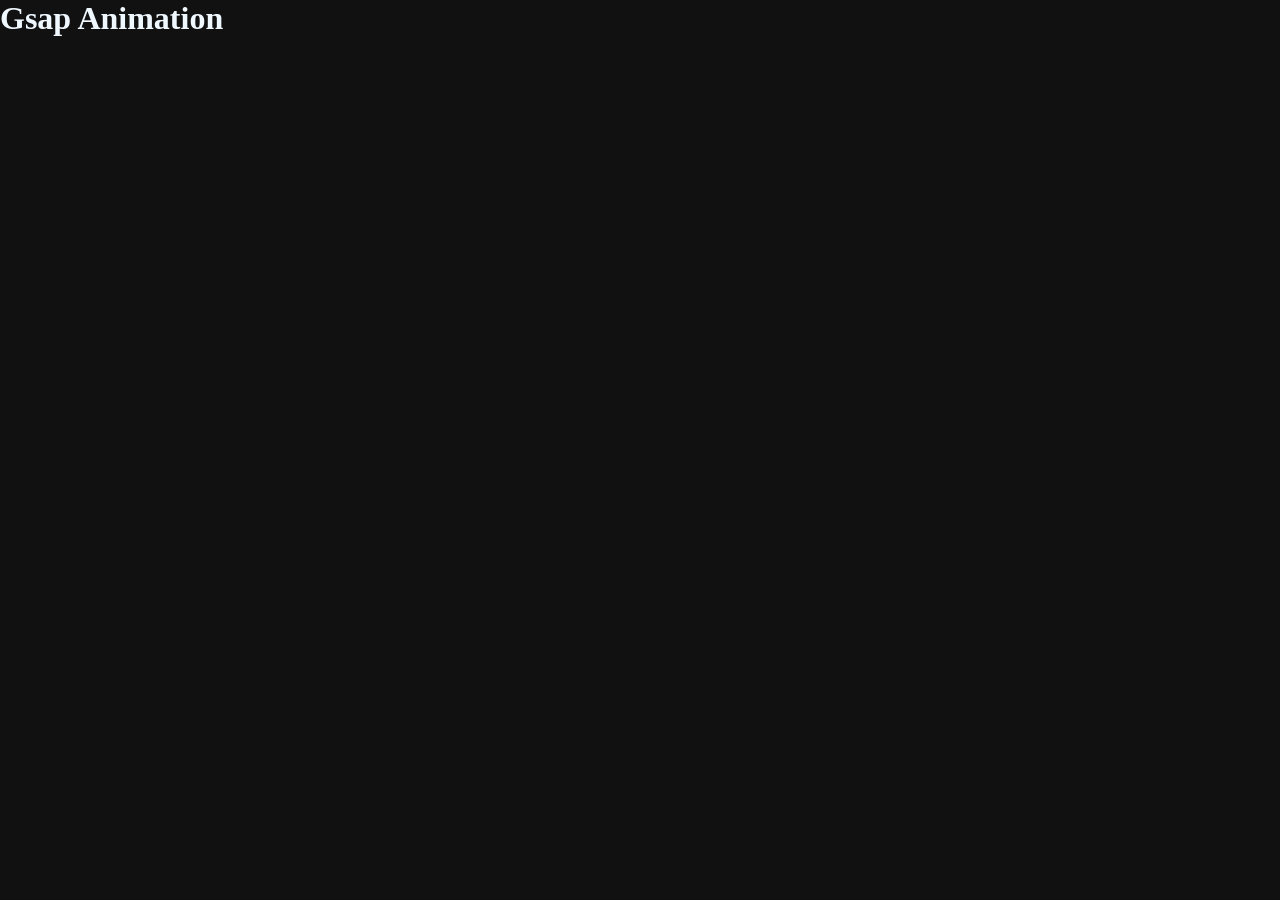
==== gsap/gsap.html @ d7d5f61d "first commit" ====
<!DOCTYPE html>
<html lang="en">

    <head>
        <meta charset="UTF-8">
        <meta name="viewport" content="width=device-width, initial-scale=1.0">
        <title>Gsap Animation</title>
        <link rel="stylesheet" href="gsap.css">
    </head>

    <body>
        <h1>Gsap Animation</h1>

        <script src="script.js"></script>
    </body>

</html>
---- gsap/gsap.css ----
*{
    padding: 0%;
    margin: 0%;
    box-sizing: border-box;
    background-color: #111;
    color: aliceblue;
}
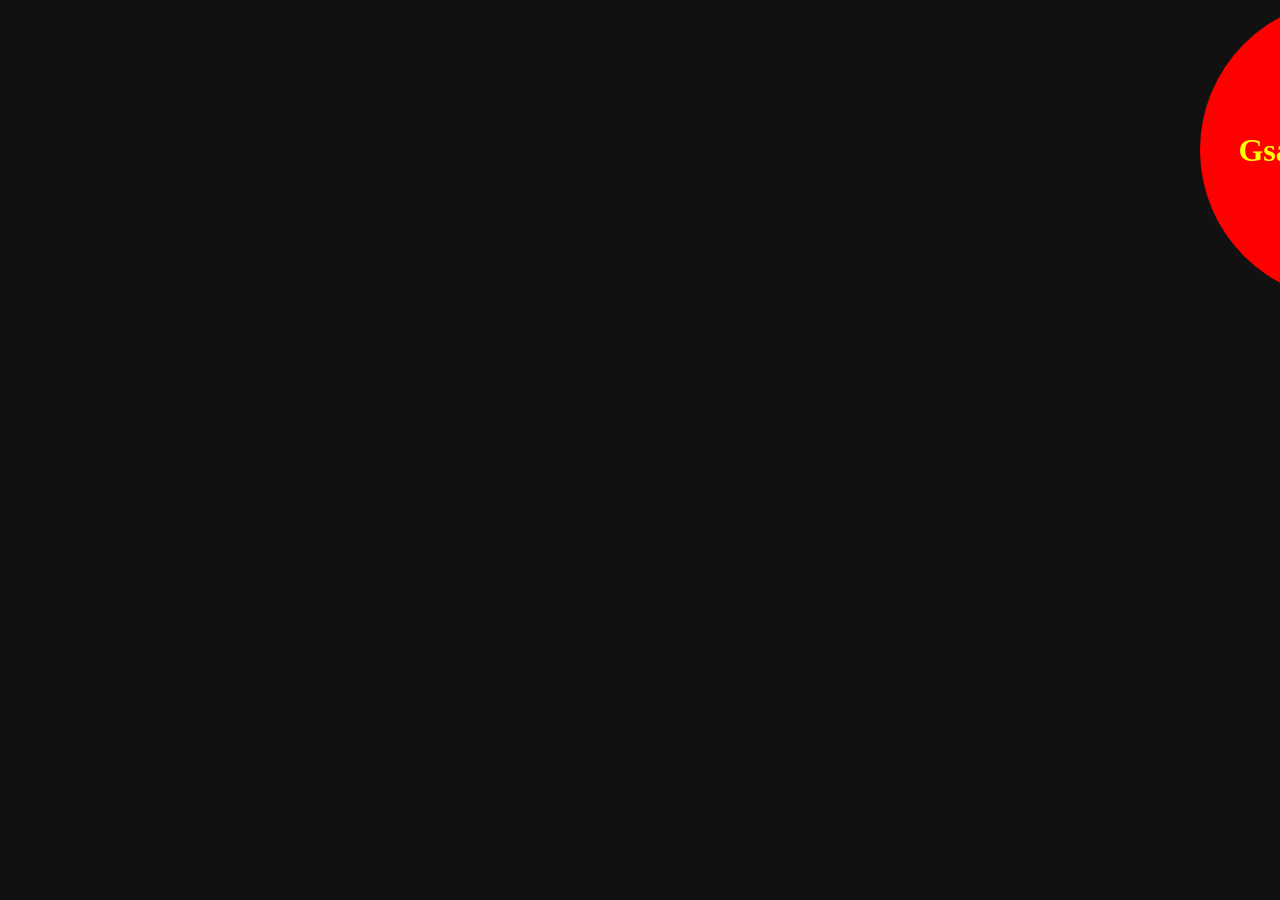
==== commit 18f401de: "Updated project" ====
--- a/gsap/gsap.html
+++ b/gsap/gsap.html
@@ -9,8 +9,13 @@
     </head>
 
     <body>
-        <h1>Gsap Animation</h1>
+        <div class="box">
+            <h1>Gsap Animation</h1>
+        </div>
 
+        <script src="https://cdnjs.cloudflare.com/ajax/libs/gsap/3.13.0/gsap.min.js"
+            integrity="sha512-NcZdtrT77bJr4STcmsGAESr06BYGE8woZdSdEgqnpyqac7sugNO+Tr4bGwGF3MsnEkGKhU2KL2xh6Ec+BqsaHA=="
+            crossorigin="anonymous" referrerpolicy="no-referrer"></script>
         <script src="script.js"></script>
     </body>
 
--- a/gsap/gsap.css
+++ b/gsap/gsap.css
@@ -2,6 +2,22 @@
     padding: 0%;
     margin: 0%;
     box-sizing: border-box;
-    background-color: #111;
-    color: aliceblue;
+}
+
+html,body {
+     background: #111;
+}
+
+
+.box{
+    height: 300px;
+    width: 300px;
+    background-color: #ea6161;
+    padding: 10px;
+    border-radius: 20px;
+    position: absolute;
+    display: flex;
+    justify-content: center;
+    align-items: center;
+    color: yellow;
 }
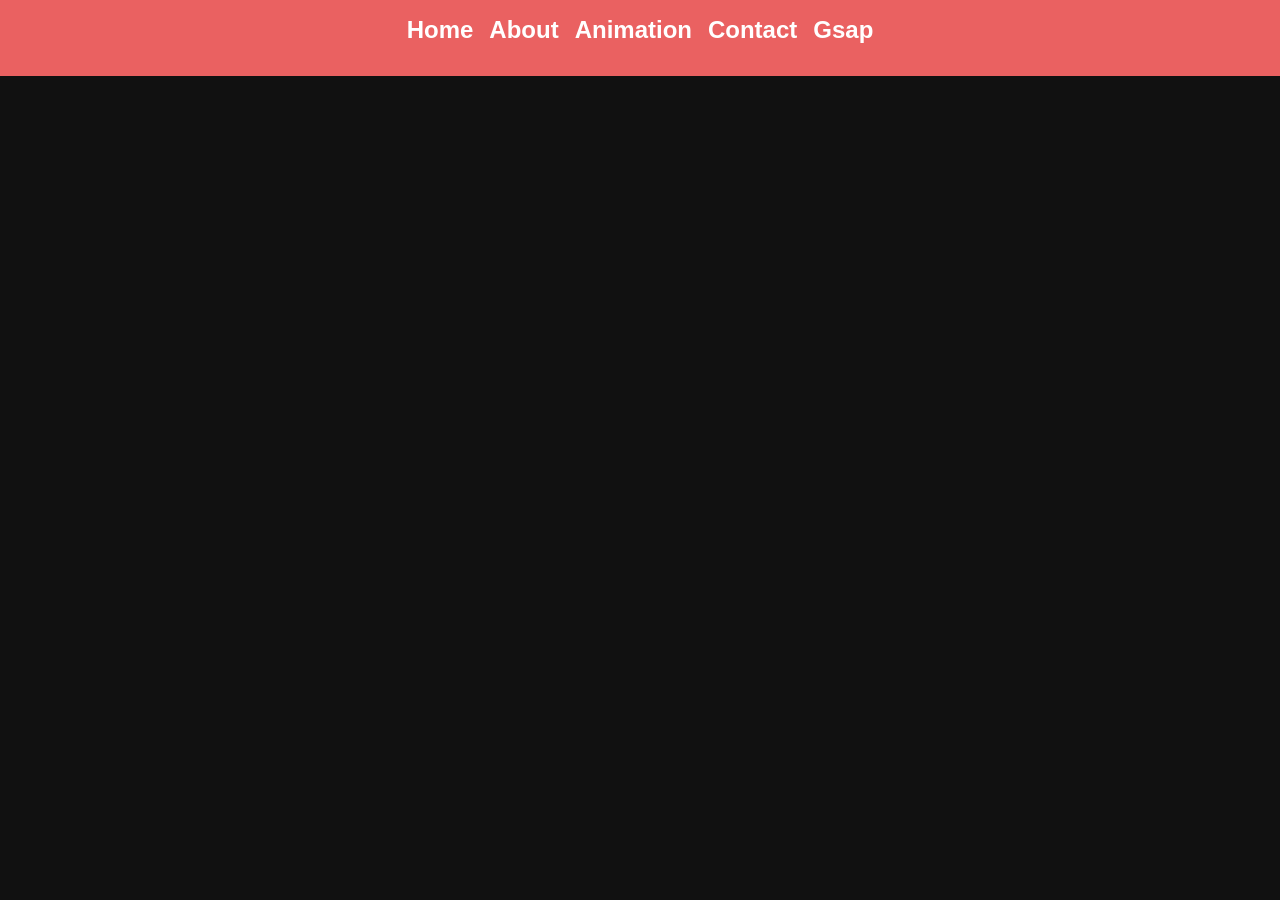
==== commit 5b9f78c7: "first commit" ====
--- a/gsap/gsap.html
+++ b/gsap/gsap.html
@@ -9,9 +9,22 @@
     </head>
 
     <body>
-        <div class="box">
-            <h1>Gsap Animation</h1>
-        </div>
+        <nav>
+            <div class="box">
+                <h1>Home</h1>
+                <h1>About</h1>
+                <h1>Animation</h1>
+                <h1>Contact</h1>
+                <h1>Gsap</h1>
+            </div>
+            <div class="box1">
+                <p>animation</p>
+                <p>animation</p>
+                <p>animation</p>
+                <p>animation</p>
+                <p>animation</p>
+            </div>
+        </nav>
 
         <script src="https://cdnjs.cloudflare.com/ajax/libs/gsap/3.13.0/gsap.min.js"
             integrity="sha512-NcZdtrT77bJr4STcmsGAESr06BYGE8woZdSdEgqnpyqac7sugNO+Tr4bGwGF3MsnEkGKhU2KL2xh6Ec+BqsaHA=="
--- a/gsap/gsap.css
+++ b/gsap/gsap.css
@@ -9,15 +9,50 @@
 }
 
 
-.box{
-    height: 300px;
-    width: 300px;
+nav{
+    width: 100%;
     background-color: #ea6161;
-    padding: 10px;
-    border-radius: 20px;
+    padding: 1rem;
     position: absolute;
     display: flex;
+    flex-direction: column;
     justify-content: center;
     align-items: center;
     color: yellow;
-}+    
+}
+
+.box{
+    background-color:transparent;
+    color:white;
+    width:100%;
+    display: flex;
+    align-items: center;
+    justify-content: center;
+    gap: 1rem;
+    font-family: 'Poppins', sans-serif;
+}
+
+.box1{
+    background-color:transparent;
+    color:white;
+    height:0;
+    margin-top: 1rem;
+    width:100%;
+    font-family: 'Poppins', sans-serif;
+    display: flex;
+    justify-content: center;
+    gap: 2rem;
+    visibility: hidden;
+    transition: 1s;
+    transform: translateY(-10px);
+   
+}
+
+nav:hover .box1{
+   visibility: visible;
+    transform: translateY(0px);
+    height: 5rem;
+
+}
+
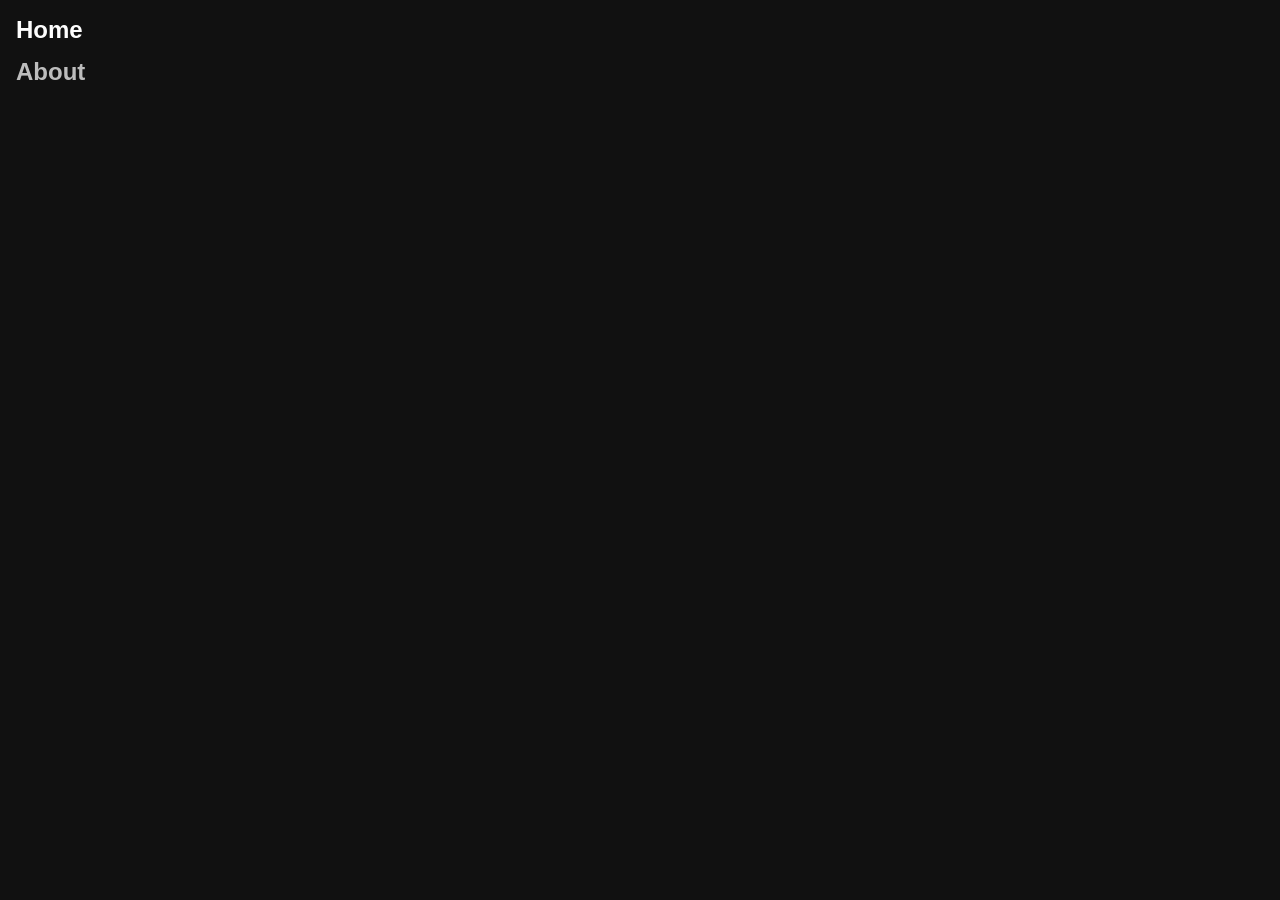
==== commit 92f6c2f8: "main" ====
--- a/gsap/gsap.html
+++ b/gsap/gsap.html
@@ -17,13 +17,7 @@
                 <h1>Contact</h1>
                 <h1>Gsap</h1>
             </div>
-            <div class="box1">
-                <p>animation</p>
-                <p>animation</p>
-                <p>animation</p>
-                <p>animation</p>
-                <p>animation</p>
-            </div>
+
         </nav>
 
         <script src="https://cdnjs.cloudflare.com/ajax/libs/gsap/3.13.0/gsap.min.js"
--- a/gsap/gsap.css
+++ b/gsap/gsap.css
@@ -9,50 +9,11 @@
 }
 
 
-nav{
-    width: 100%;
-    background-color: #ea6161;
-    padding: 1rem;
-    position: absolute;
-    display: flex;
-    flex-direction: column;
-    justify-content: center;
-    align-items: center;
-    color: yellow;
-    
-}
-
 .box{
     background-color:transparent;
     color:white;
-    width:100%;
-    display: flex;
-    align-items: center;
-    justify-content: center;
+    width:100%; 
     gap: 1rem;
     font-family: 'Poppins', sans-serif;
+    padding: 1rem;
 }
-
-.box1{
-    background-color:transparent;
-    color:white;
-    height:0;
-    margin-top: 1rem;
-    width:100%;
-    font-family: 'Poppins', sans-serif;
-    display: flex;
-    justify-content: center;
-    gap: 2rem;
-    visibility: hidden;
-    transition: 1s;
-    transform: translateY(-10px);
-   
-}
-
-nav:hover .box1{
-   visibility: visible;
-    transform: translateY(0px);
-    height: 5rem;
-
-}
-
